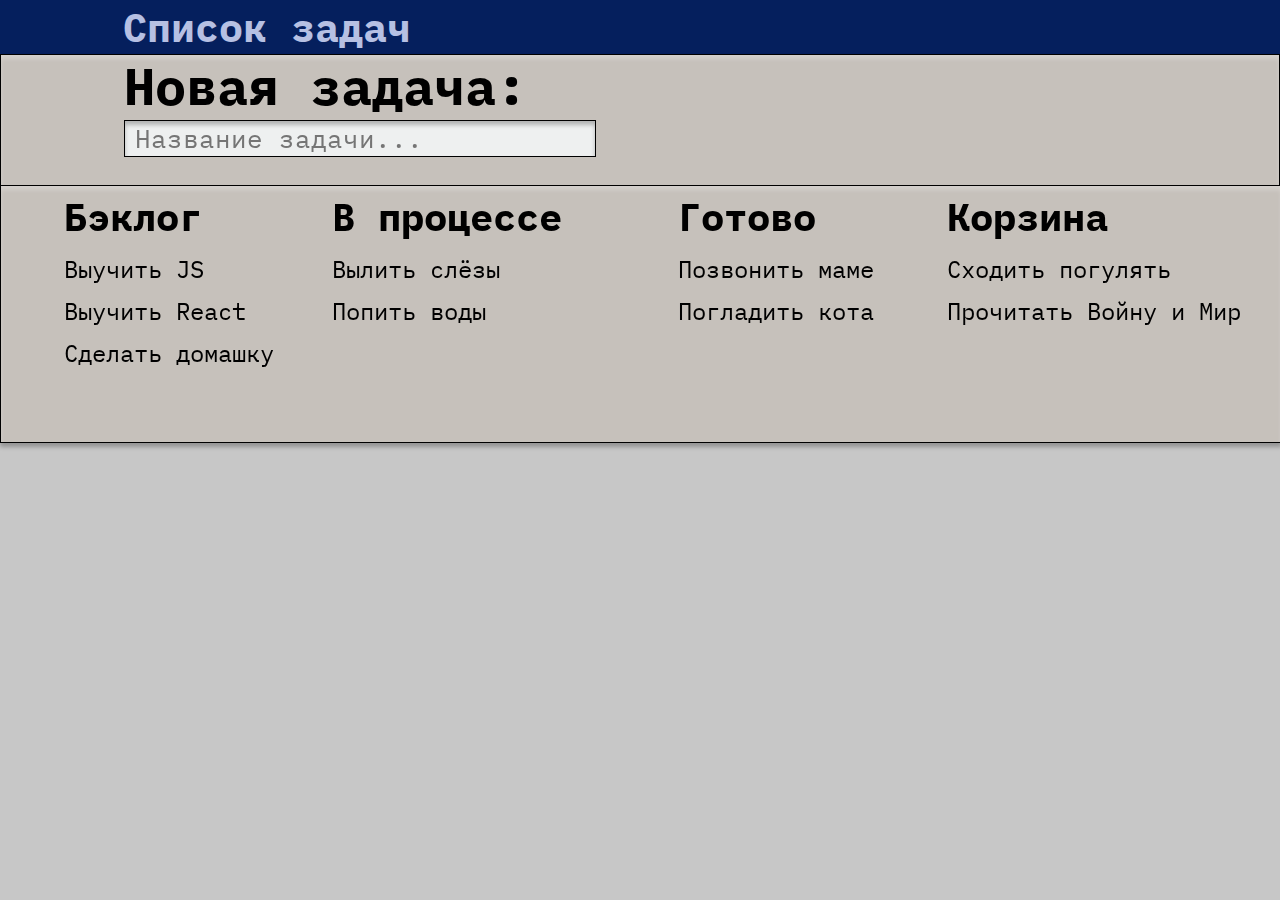
==== index.html @ 11c07a16 "Загрузка в репозиторий файлов с версткой" ====
<!DOCTYPE html>
<html lang="ru">
<head>
    <meta charset="UTF-8">
    <meta name="viewport" content="width=device-width, initial-scale=1.0">
    <link href="https://fonts.googleapis.com/css2?family=IBM+Plex+Mono:wght@700&display=swap" rel="stylesheet"> 
    <link rel="stylesheet" href="style/style.css">
    <link rel="stylesheet" href="style/del_but.css">
    <link rel="stylesheet" href="style/add_task.css">
    <link rel="stylesheet" href="style/main_task.css">
    <link rel="stylesheet" href="style/normalize.css">
    <title>Ретро todo</title>
</head>
<body>
    <header>
        <h1>Список задач</h1>
    </header>

    <section class="new-task">
        <h1>Новая задача:</h1>
        <input type="text" placeholder="Название задачи..." id="task-input">
        <button id="add-task">Добавить</button>
    </section>

    <main>
        <section class="backlog">
            <h2>Бэклог</h2>
            <ul>
                <li>Выучить JS</li>
                <li>Выучить React</li>
                <li>Сделать домашку</li>
            </ul>
        </section>

        <section class="in-progress">
            <h2>В процессе</h2>
            <ul>
                <li>Вылить слёзы</li>
                <li>Попить воды</li>
            </ul>
        </section>

        <section class="done">
            <h2>Готово</h2>
            <ul>
                <li>Позвонить маме</li>
                <li>Погладить кота</li>
            </ul>
        </section>

        <section class="trash">
            <h2>Корзина</h2>
            <ul>
                <li>Сходить погулять</li>
                <li>Прочитать Войну и Мир</li>
            </ul>
        </section>

        <button id="clear-trash">Очистить</button>
    </main> 
</body>
</html>
---- style/style.css ----
/* общие стили для всего документа */
body {
    font-family: 'IBM Plex Mono', monospace;
    font-size: 26px;
    line-height: 42px;
    color: #000000;
    margin: 0;
    padding: 0;
    background-color: #c7c7c7;
}

header {
    position: fixed;
    width: 100%; 
    height: 54px;
    background-color: #051F5D;
    color: #B6C0E3;
    font-size: 20px;
    display: flex;
    align-items: center;
    padding-left: 123px;
    box-sizing: border-box;
}

button {
    width: 224px;
    height: 44px;
    background-color: #051F5D;
    color: #B6C0E3;
    box-shadow: 0px 4px 4px rgba(0, 0, 0, 0.46), inset 0px 4px 4px rgba(255, 255, 255, 0.35);
    display: flex;
    align-items: center;
    justify-content: center;
    border: none;
    cursor: pointer;
    font-weight: bold;
    font-size: 16px;
    margin: 5px; 
}

button:hover {
    background-color: #040F2A;
}

button:active {
    background-color: #020A14;
}
---- style/del_but.css ----
/* для кнопки Очистить */
#clear-trash {
    position: absolute;
    left: 1323px;
    top: 213px;
}
---- style/add_task.css ----
/* стили для добавления задачи */
.new-task {
    position: relative;
    width: 100%;
    height: 133px;
    top: 54px;
    padding-left: 123px;
    background: #C6C1BB;
    border: 1px solid #000000;
    box-shadow: 0px 4px 4px rgba(0, 0, 0, 0.25), inset 0px 4px 4px rgba(255, 255, 255, 0.25);
}

.new-task h1 {
    margin: 0 0 10px;
}

.new-task input[type="text"] {
    width: 40%;
    height: 33px;
    background: #EEF0F0;
    border: 1px solid #000000;
    box-shadow: inset 0px 4px 4px rgba(0, 0, 0, 0.25);
    padding-left: 10px; 
}

/* для кнопки Добавить */
#add-task {
    position: absolute;
    left: 1323px;
    top: 83px;
}
---- style/main_task.css ----
/* Стили для области с задачами */
main {
    position: relative;
    width: 100%;
    height: 256px;
    top: 52px;
    background: #C6C1BB;
    border: 1px solid #000000;
    box-shadow: 0px 4px 4px rgba(0, 0, 0, 0.25), inset 0px 4px 4px rgba(255, 255, 255, 0.25);
}

section {
    position: absolute;
    width: 350px; 
    height: 100%; 
    padding: 10px;
    box-sizing: border-box;
}

/* отступы столбцов */
.backlog {
    left: 53px;
}

.in-progress {
    left: 321px;
}

.done {
    left: 667px;
}

.trash {
    left: 936px;
}

h2 {
    margin: 0 0 10px;
}

ul {
    list-style-type: none;
    padding: 0;
    margin: 0;
}

main li {
    font-size: 24px;
}
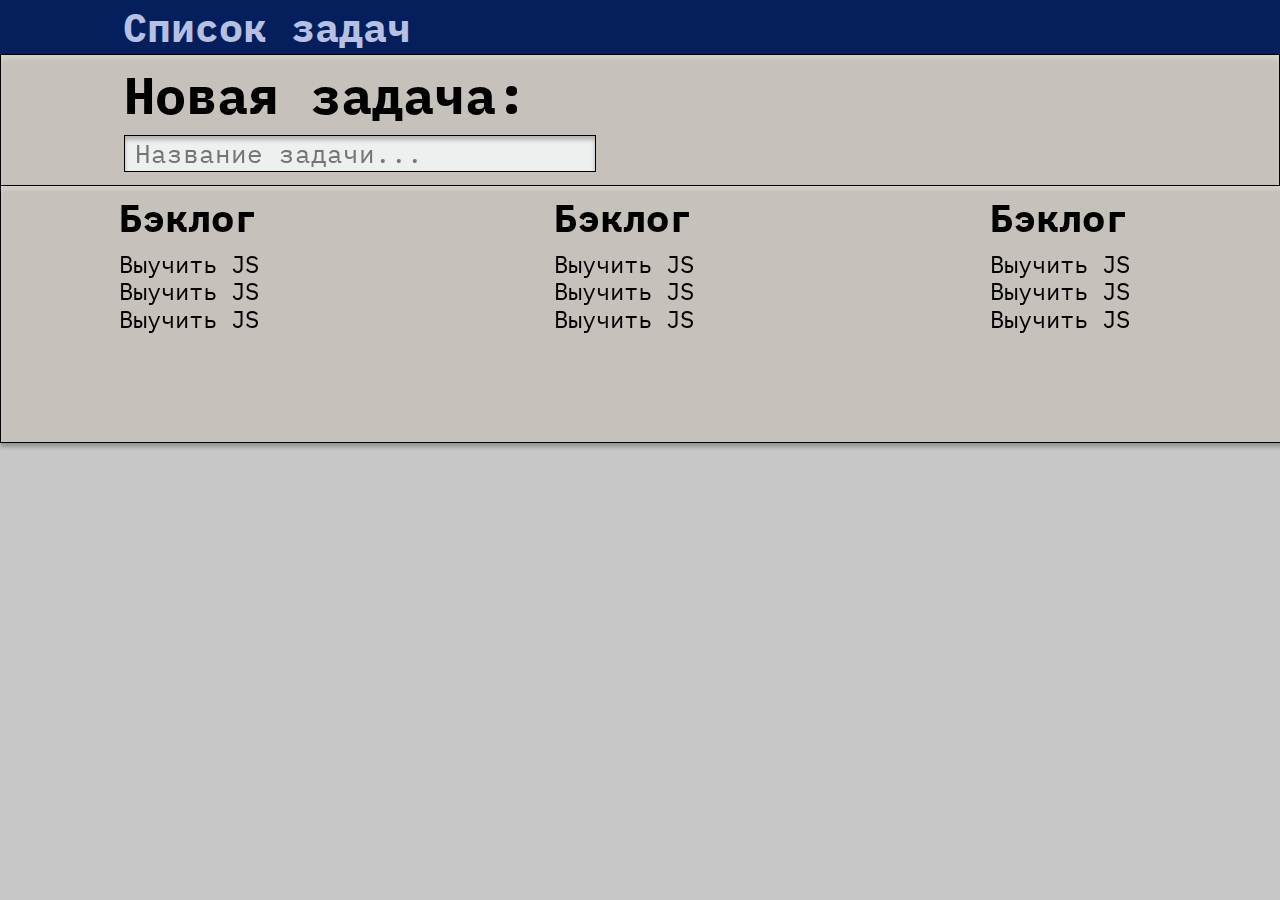
==== commit 8fa4b729: "Лаба 2" ====
--- a/index.html
+++ b/index.html
@@ -9,9 +9,23 @@
     <link rel="stylesheet" href="style/add_task.css">
     <link rel="stylesheet" href="style/main_task.css">
     <link rel="stylesheet" href="style/normalize.css">
-    <title>Ретро todo</title>
+    <title>Ретро todo Уламасова А. Р.</title>
 </head>
-<body>
+
+<body class="board-app">
+
+
+<script src="./src/main.js" type="module"></script>
+</body>
+</html>
+  
+
+
+
+<!-- <body>
+
+
+    
     <header>
         <h1>Список задач</h1>
     </header>
@@ -59,4 +73,4 @@
         <button id="clear-trash">Очистить</button>
     </main> 
 </body>
-</html>
+</html> -->
--- a/style/style.css
+++ b/style/style.css
@@ -1,5 +1,5 @@
 /* общие стили для всего документа */
-body {
+html {
     font-family: 'IBM Plex Mono', monospace;
     font-size: 26px;
     line-height: 42px;
@@ -45,3 +45,4 @@
 button:active {
     background-color: #020A14;
 }
+
--- a/style/main_task.css
+++ b/style/main_task.css
@@ -2,15 +2,18 @@
 main {
     position: relative;
     width: 100%;
+    padding-inline: 108px;
     height: 256px;
     top: 52px;
     background: #C6C1BB;
     border: 1px solid #000000;
     box-shadow: 0px 4px 4px rgba(0, 0, 0, 0.25), inset 0px 4px 4px rgba(255, 255, 255, 0.25);
+    display: grid !important;
+    grid-template-columns: repeat(auto-fit, minmax(300px, 1fr));
+    gap: 1rem;
 }
 
 section {
-    position: absolute;
     width: 350px; 
     height: 100%; 
     padding: 10px;
@@ -18,7 +21,7 @@
 }
 
 /* отступы столбцов */
-.backlog {
+/* .backlog {
     left: 53px;
 }
 
@@ -32,18 +35,19 @@
 
 .trash {
     left: 936px;
-}
+} */
 
-h2 {
+.task-list__title {
     margin: 0 0 10px;
 }
 
-ul {
+.task-list__body {
     list-style-type: none;
     padding: 0;
     margin: 0;
 }
 
-main li {
+.task-item {
     font-size: 24px;
+    color: #000000;
 }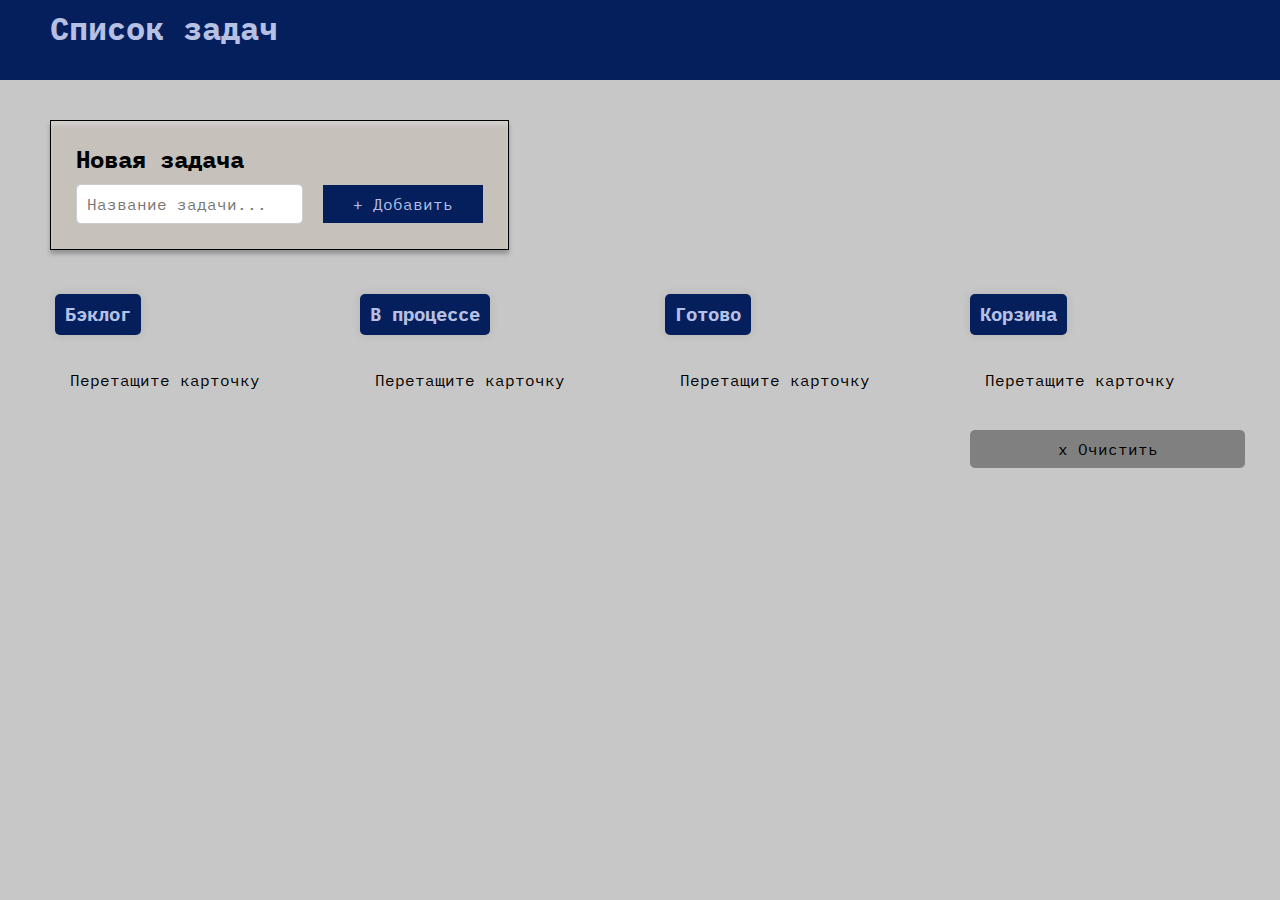
==== commit 48f3f502: "Add files via upload" ====
--- a/index.html
+++ b/index.html
@@ -1,76 +1,23 @@
-<!DOCTYPE html>
-<html lang="ru">
-<head>
-    <meta charset="UTF-8">
-    <meta name="viewport" content="width=device-width, initial-scale=1.0">
-    <link href="https://fonts.googleapis.com/css2?family=IBM+Plex+Mono:wght@700&display=swap" rel="stylesheet"> 
-    <link rel="stylesheet" href="style/style.css">
-    <link rel="stylesheet" href="style/del_but.css">
-    <link rel="stylesheet" href="style/add_task.css">
-    <link rel="stylesheet" href="style/main_task.css">
-    <link rel="stylesheet" href="style/normalize.css">
-    <title>Ретро todo Уламасова А. Р.</title>
-</head>
-
-<body class="board-app">
-
-
-<script src="./src/main.js" type="module"></script>
-</body>
-</html>
-  
-
-
-
-<!-- <body>
-
-
-    
-    <header>
-        <h1>Список задач</h1>
-    </header>
-
-    <section class="new-task">
-        <h1>Новая задача:</h1>
-        <input type="text" placeholder="Название задачи..." id="task-input">
-        <button id="add-task">Добавить</button>
-    </section>
-
-    <main>
-        <section class="backlog">
-            <h2>Бэклог</h2>
-            <ul>
-                <li>Выучить JS</li>
-                <li>Выучить React</li>
-                <li>Сделать домашку</li>
-            </ul>
-        </section>
-
-        <section class="in-progress">
-            <h2>В процессе</h2>
-            <ul>
-                <li>Вылить слёзы</li>
-                <li>Попить воды</li>
-            </ul>
-        </section>
-
-        <section class="done">
-            <h2>Готово</h2>
-            <ul>
-                <li>Позвонить маме</li>
-                <li>Погладить кота</li>
-            </ul>
-        </section>
-
-        <section class="trash">
-            <h2>Корзина</h2>
-            <ul>
-                <li>Сходить погулять</li>
-                <li>Прочитать Войну и Мир</li>
-            </ul>
-        </section>
-
-        <button id="clear-trash">Очистить</button>
-    </main> 
-</body>
-</html> -->
+<!DOCTYPE html>
+<html lang="ru">
+<head>
+    <meta charset="UTF-8">
+    <meta name="viewport" content="width=device-width, initial-scale=1.0">
+    <title>Уламасова Арина Романовна</title>
+    <link href="https://fonts.googleapis.com/css2?family=IBM+Plex+Mono:wght@700&display=swap" rel="stylesheet"> 
+    <link rel="stylesheet" href="css/main.css">
+    <link rel="stylesheet" href="css/new-task.css">
+    <link rel="stylesheet" href="css/loader.css">
+    <link rel="stylesheet" href="css/task-area.css">
+    <link rel="stylesheet" href="css/task.css">
+    <link rel="stylesheet" href="css/button-clear.css">
+    <link rel="stylesheet" href="css/normalize.css">
+</head>
+<body>    
+    <main>
+    </main>
+</body>
+
+<script src="src/main.js" type="module"></script>
+
+</html>--- a/css/main.css
+++ b/css/main.css
@@ -0,0 +1,21 @@
+body {
+    font-family: 'IBM Plex Mono', monospace;
+    background-color: #c7c7c7;
+    color: black;
+}
+
+header {
+    background-color: #051F5D;
+    color: #B6C0E3;
+    height: 60px;
+    padding: 10px;
+}
+
+main {
+    margin: 40px 20px 40px 40px;
+}
+
+h1 {
+    margin: 0 40px !important;
+    width: fit-content;
+}--- a/css/new-task.css
+++ b/css/new-task.css
@@ -0,0 +1,35 @@
+.new-task {
+    width: fit-content;
+    box-shadow: 0 0 5px rgba(0, 0, 0, 0.1);
+    padding: 25px;
+    margin: 10px;
+    margin-bottom: 10px;
+    background: #C6C1BB;
+    border: 1px solid #000000;
+    box-shadow: 0px 4px 4px rgba(0, 0, 0, 0.25), inset 0px 4px 4px rgba(255, 255, 255, 0.25);
+}
+
+.new-task__title {
+    width: fit-content;
+    margin-top: 0;
+    margin-bottom: 10px;
+}
+
+.new-task__input {
+    padding: 10px;
+    border: 1px solid #ccc;
+    border-radius: 5px;
+    margin-right: 10px;
+}
+
+.new-task__button {
+    padding: 10px 30px;
+    border: none;
+    cursor: pointer;
+    background-color: #051F5D;
+    color: #B6C0E3;
+}
+
+.new-task__button:hover {
+    background-color: black;
+}--- a/css/loader.css
+++ b/css/loader.css
@@ -0,0 +1,45 @@
+.loader-wrapper {
+    background-color: rgba(0, 0, 0, 0.60);
+    position: fixed;
+    top: 0;
+    width: 100%;
+    height: 100%;
+    z-index: 1;
+    display: flex;
+    flex-direction: row;
+    justify-content: center;
+    align-items: center;
+}
+
+.loader-wrapper--visible {
+    visibility: visible;
+}
+
+.loader-wrapper--hidden {
+    visibility: hidden;
+}
+
+.loader {
+    color: white;
+    font-family: Consolas, Menlo, Monaco, monospace;
+    font-weight: normal;
+    font-size: 10em;
+}
+
+.loader:before {
+    content: "/";
+    display: inline-block;
+    animation: pulse 0.3s, rotate 0.6s alternate infinite ease-in-out;
+}
+
+@keyframes rotate {
+    to {
+        transform: rotateX(145deg);
+    }
+}
+
+@keyframes pulse {
+    to {
+        opacity: 0.5;
+    }
+}--- a/css/task-area.css
+++ b/css/task-area.css
@@ -0,0 +1,44 @@
+.container {
+    display: flex;
+    flex-direction: row;
+    justify-content: space-between;
+}
+
+.tasks {
+    width: 26%;
+    padding: 15px;
+    margin-bottom: 20px;
+}
+
+.tasks__list {
+    list-style: none;
+    padding-left: 0;
+}
+
+.tasks__title {
+    width: fit-content;
+    padding: 10px 10px;
+    border-radius: 5px;
+    margin-bottom: 10px;
+    box-shadow: 0 0 10px rgba(0, 0, 0, 0.1);
+}
+
+.tasks__title--black {
+    background-color: #051F5D;
+    color: #B6C0E3;
+}
+
+.tasks__title--royalblue {
+    background-color: #051F5D;
+    color: #B6C0E3;
+}
+
+.tasks__title--green {
+    background-color: #051F5D;
+    color: #B6C0E3;
+}
+
+.tasks__title--brown {
+    background-color: #051F5D;
+    color: #B6C0E3;
+}--- a/css/task.css
+++ b/css/task.css
@@ -0,0 +1,17 @@
+.tasks__item {
+    position: relative;
+    padding: 20px 15px;
+    margin-bottom: 10px;
+    color: #000000;
+}
+
+.tasks__item::before {
+    position: absolute;
+    top: 0;
+    left: 0;
+    height: 100%;
+    width: 5px;
+    border-radius: 10px 0 0 10px;
+    content: "";
+}
+
--- a/css/button-clear.css
+++ b/css/button-clear.css
@@ -0,0 +1,22 @@
+.tasks-item__button--clear {
+    width: 100%;
+    padding: 10px;
+    border: none;
+    border-radius: 5px;
+    margin-top: 10px;
+    background-color: #051F5D;
+    color: #B6C0E3;
+    cursor: pointer;
+    text-align: center;
+}
+
+.tasks-item__button--clear:hover {
+    color: black;
+    background-color: gray;
+}
+
+.tasks-item__button--clear:disabled {
+    color: black;
+    background-color: gray;
+    cursor: not-allowed;
+}